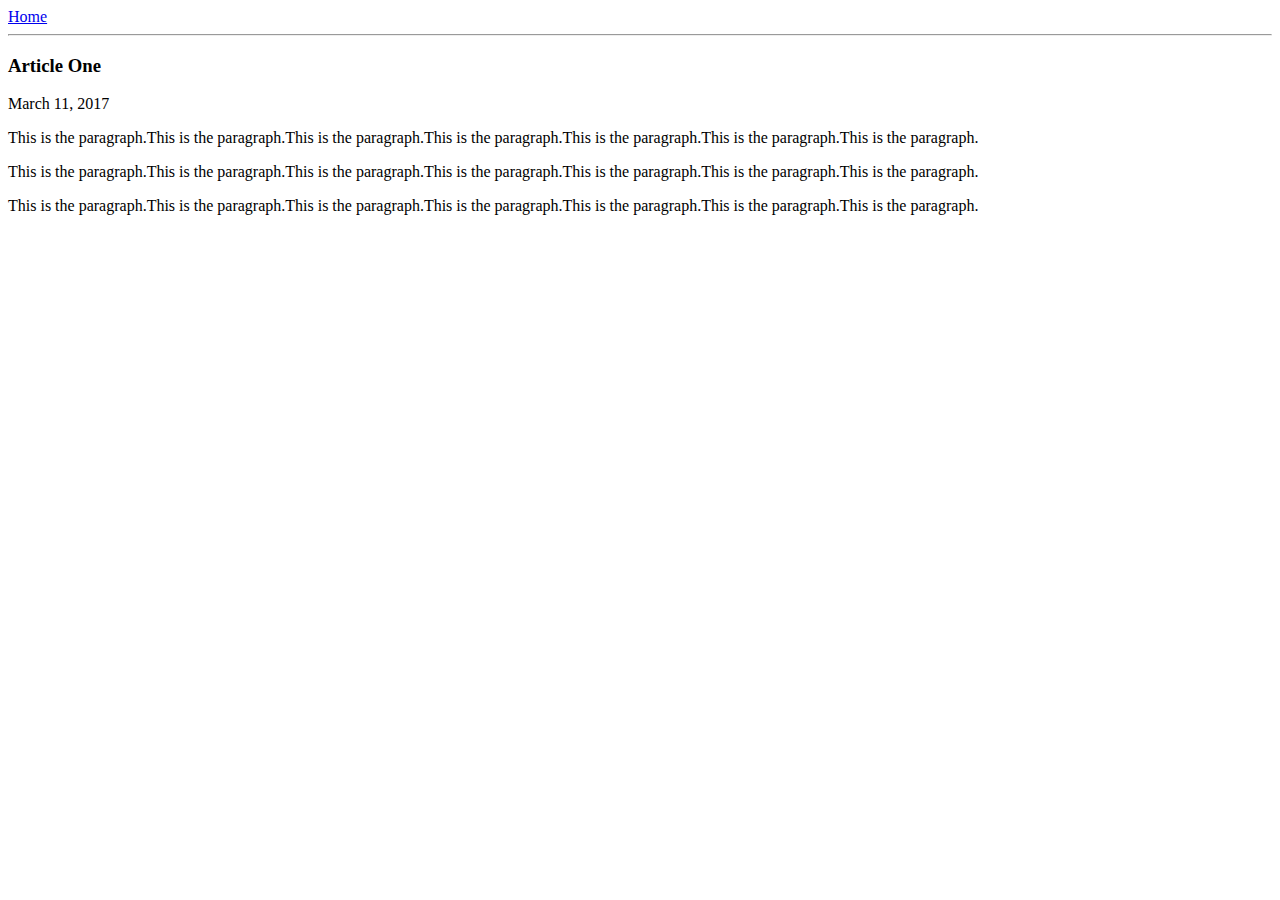
==== ui/article-one.html @ f78c2db6 "Added article one" ====
<!DOCTYPE html>
<html>
<head>
	<title>Article One | Shubham Rath</title>
	<meta name="viewport" content="width-device-width, initial-scale=1"/>
</head>

<body>
	<div>
		<a href="/">Home</a>
	</div>
	<hr/>
	<h3>
		Article One
	</h3>
	<div>
		March 11, 2017
	</div>
	<div>
		<p>
		This is the paragraph.This is the paragraph.This is the paragraph.This is the paragraph.This is the paragraph.This is the paragraph.This is the paragraph.
		</p>
		<p>
		This is the paragraph.This is the paragraph.This is the paragraph.This is the paragraph.This is the paragraph.This is the paragraph.This is the paragraph.
		</p>
		<p>
		This is the paragraph.This is the paragraph.This is the paragraph.This is the paragraph.This is the paragraph.This is the paragraph.This is the paragraph.
		</p>
	</div>
</body>
</html>
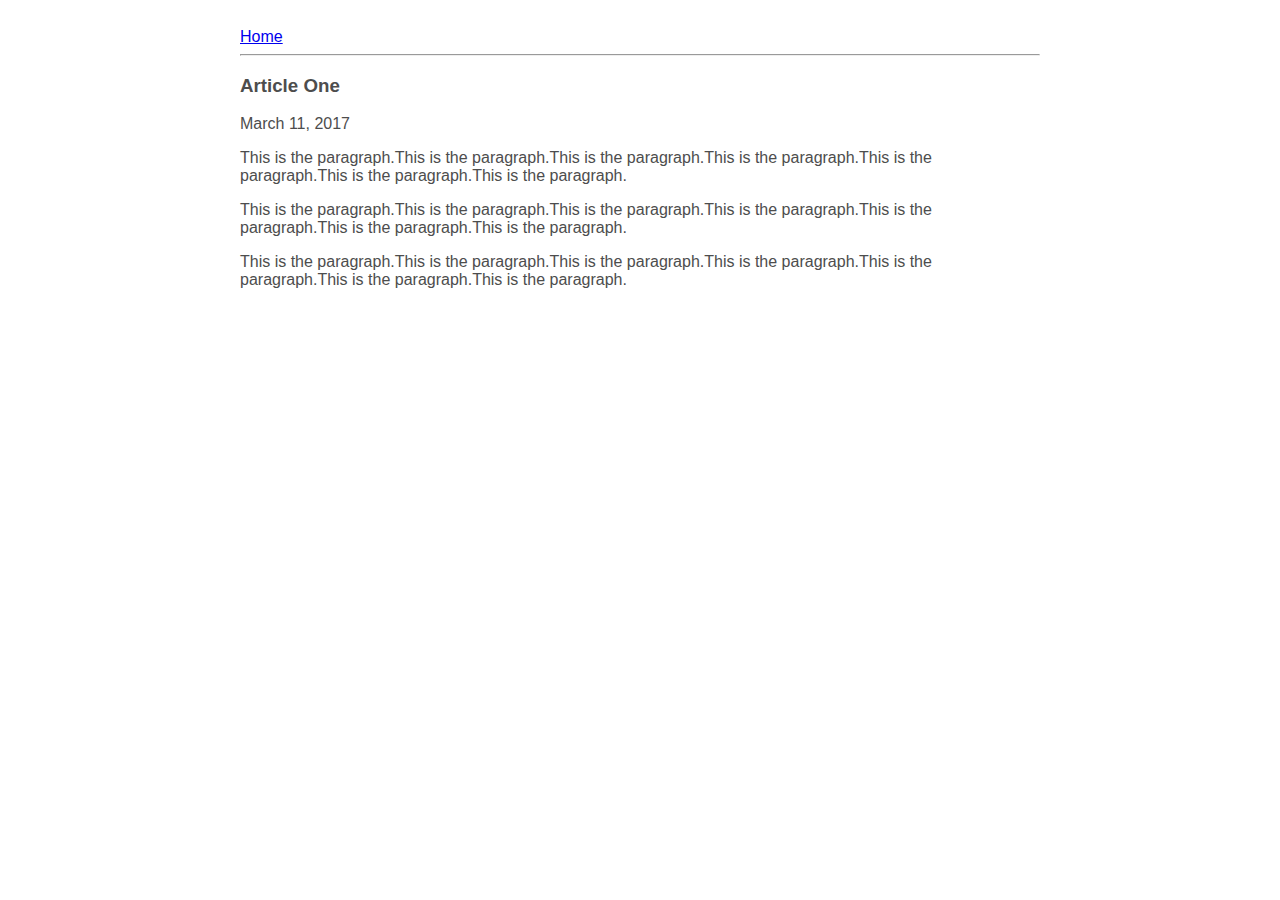
==== commit 118a9330: "edited article 1, 2 & 3" ====
--- a/ui/article-one.html
+++ b/ui/article-one.html
@@ -3,29 +3,42 @@
 <head>
 	<title>Article One | Shubham Rath</title>
 	<meta name="viewport" content="width-device-width, initial-scale=1"/>
+	<style>
+		.container{
+			max-width: 800px;
+			margin: 0 auto;
+			color: #4d4d4d;
+			font-family: sans-serif;
+			padding-top: 20px;
+			padding-left: 20px;
+			padding-right: 20px;
+		}
+	</style>
 </head>
 
 <body>
-	<div>
-		<a href="/">Home</a>
-	</div>
-	<hr/>
-	<h3>
-		Article One
-	</h3>
-	<div>
-		March 11, 2017
-	</div>
-	<div>
-		<p>
-		This is the paragraph.This is the paragraph.This is the paragraph.This is the paragraph.This is the paragraph.This is the paragraph.This is the paragraph.
-		</p>
-		<p>
-		This is the paragraph.This is the paragraph.This is the paragraph.This is the paragraph.This is the paragraph.This is the paragraph.This is the paragraph.
-		</p>
-		<p>
-		This is the paragraph.This is the paragraph.This is the paragraph.This is the paragraph.This is the paragraph.This is the paragraph.This is the paragraph.
-		</p>
+	<div class="container">
+		<div>
+			<a href="/">Home</a>
+		</div>
+		<hr/>
+		<h3>
+			Article One
+		</h3>
+		<div>
+			March 11, 2017
+		</div>
+		<div>
+			<p>
+			This is the paragraph.This is the paragraph.This is the paragraph.This is the paragraph.This is the paragraph.This is the paragraph.This is the paragraph.
+			</p>
+			<p>
+			This is the paragraph.This is the paragraph.This is the paragraph.This is the paragraph.This is the paragraph.This is the paragraph.This is the paragraph.
+			</p>
+			<p>
+			This is the paragraph.This is the paragraph.This is the paragraph.This is the paragraph.This is the paragraph.This is the paragraph.This is the paragraph.
+			</p>
+		</div>
 	</div>
 </body>
 </html>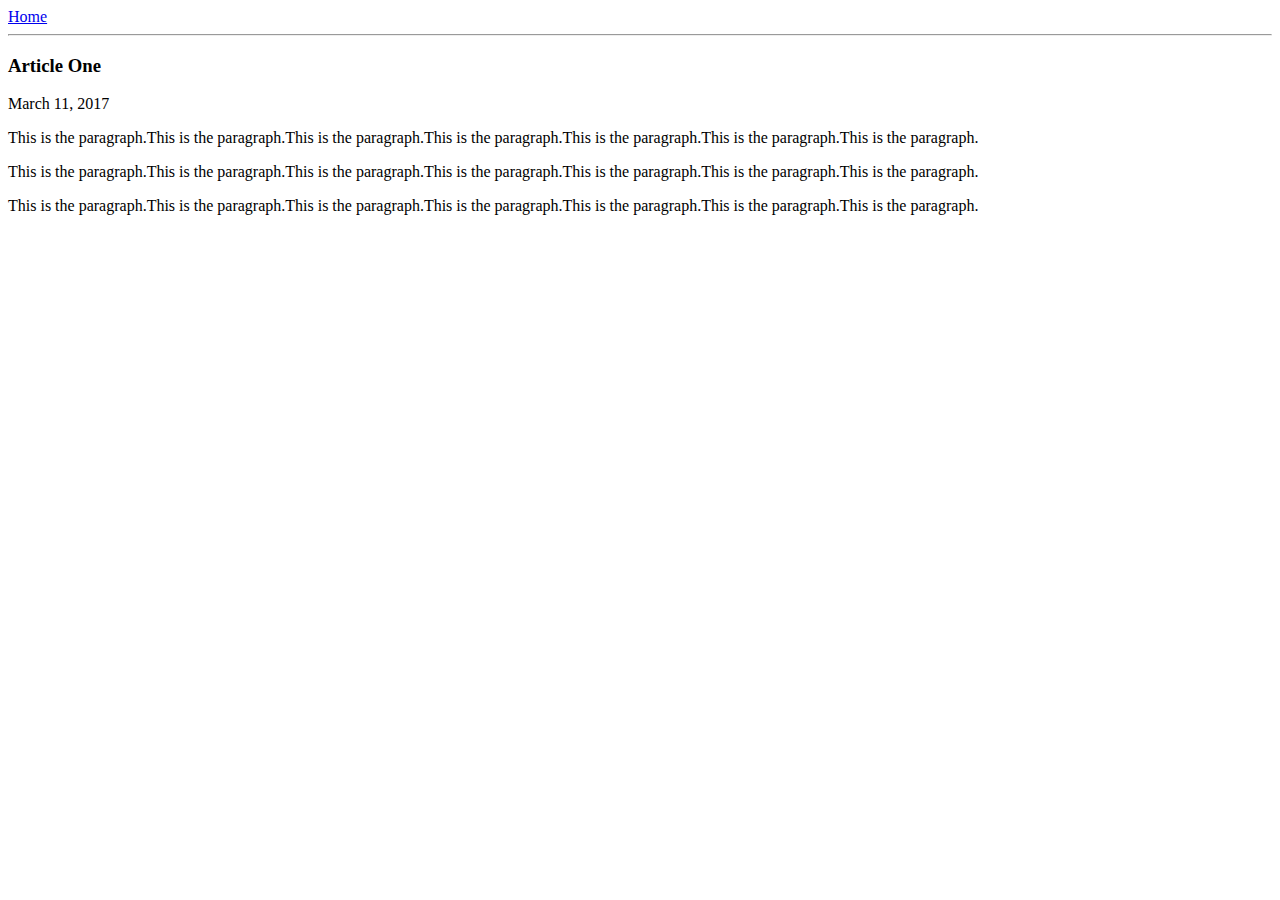
==== commit bfba7d76: "[imad-console] Updates ui/article-one.html" ====
--- a/ui/article-one.html
+++ b/ui/article-one.html
@@ -3,17 +3,7 @@
 <head>
 	<title>Article One | Shubham Rath</title>
 	<meta name="viewport" content="width-device-width, initial-scale=1"/>
-	<style>
-		.container{
-			max-width: 800px;
-			margin: 0 auto;
-			color: #4d4d4d;
-			font-family: sans-serif;
-			padding-top: 20px;
-			padding-left: 20px;
-			padding-right: 20px;
-		}
-	</style>
+	<link href="/ui/style.css" rel="stylesheet" />
 </head>
 
 <body>
